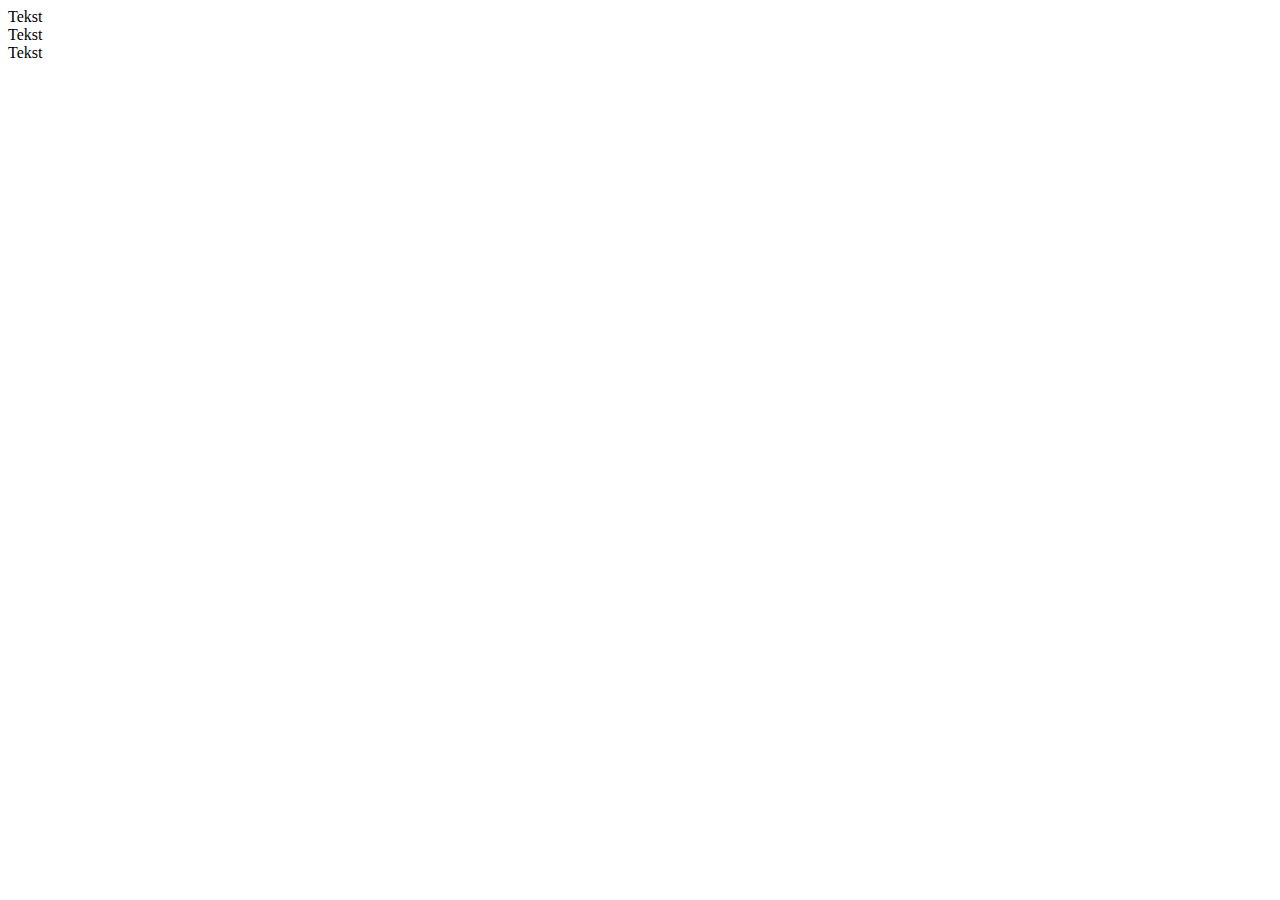
==== index.html @ e2d30677 "Kreiran index.html" ====
<!DOCTYPE html>
<html lang="en">
<head>
    <meta charset="UTF-8">
    <meta name="viewport" content="width=device-width, initial-scale=1.0">
    <title>Document</title>
</head>
<body>
    <div>Tekst</div>
    <div>Tekst</div>
    <div>Tekst</div>

    <!-- p.black-box#neki-id{Sadrzaj} -->
</body>
</html>
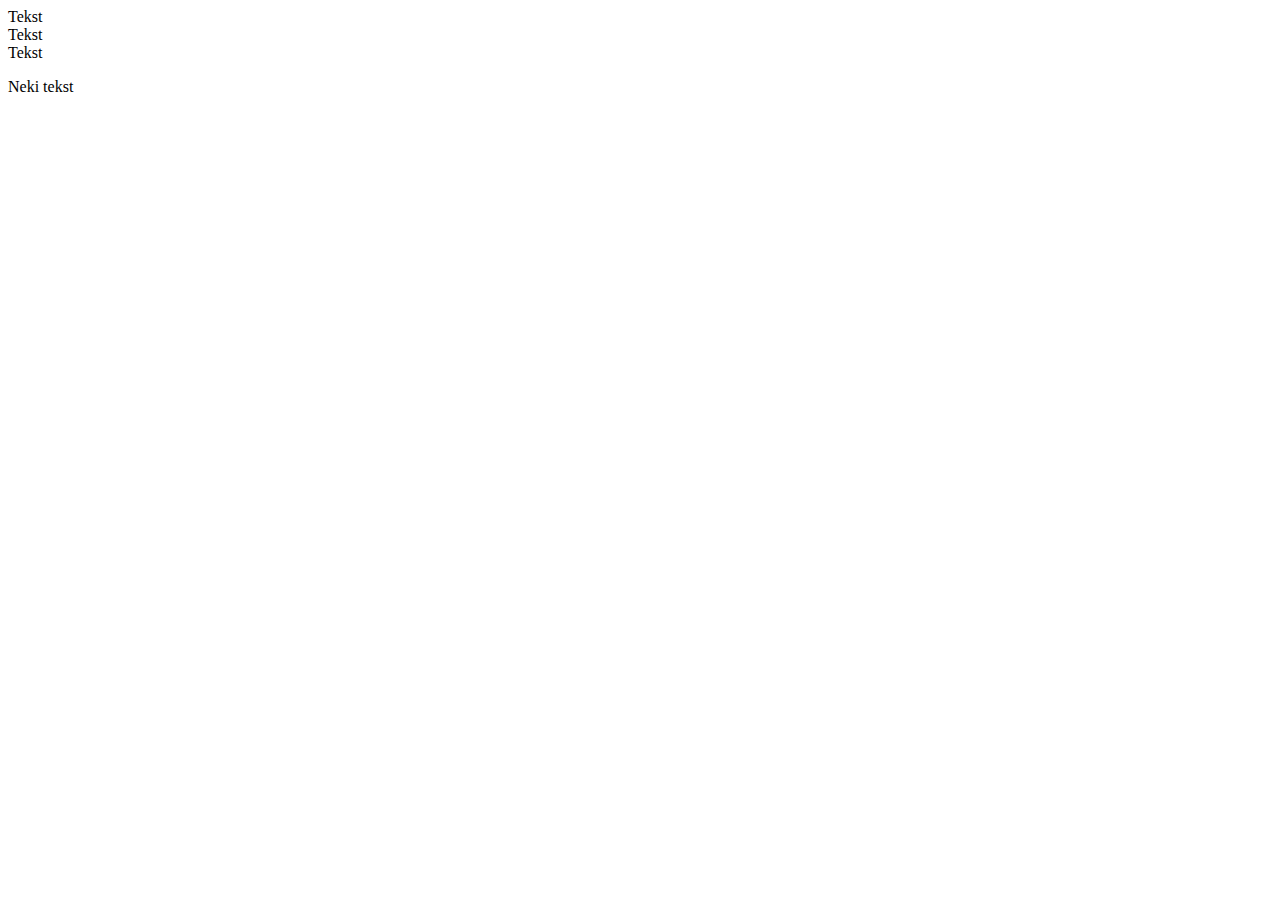
==== commit 5dae068a: "Added CSS" ====
--- a/index.html
+++ b/index.html
@@ -10,6 +10,9 @@
     <div>Tekst</div>
     <div>Tekst</div>
 
+    <div id="container">
+        <p id="text">Neki tekst</p>
+    </div>
     <!-- p.black-box#neki-id{Sadrzaj} -->
 </body>
 </html>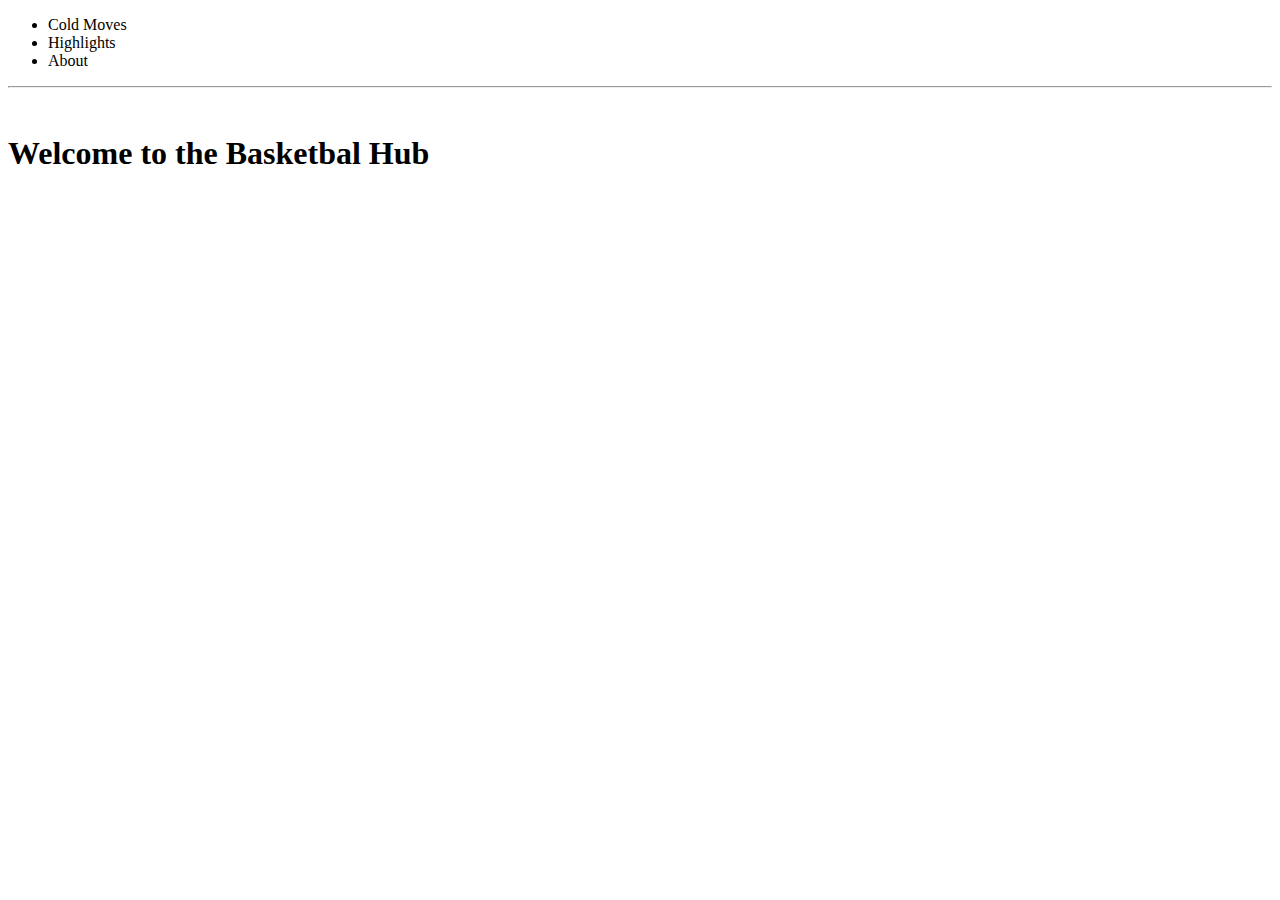
==== commit d01802e0: "Basket site" ====
--- a/index.html
+++ b/index.html
@@ -1,18 +1,30 @@
 <!DOCTYPE html>
 <html lang="en">
 <head>
+
     <meta charset="UTF-8">
     <meta name="viewport" content="width=device-width, initial-scale=1.0">
-    <title>Document</title>
+    <meta name="title" content="A website about about basketball">
+    <meta name="description" content="A small website that shows you the best of basketball including workouts as well as highlights and the way in which certain moves are utalized">
+    <title>Basketball4Life</title>
+    <meta name="keywords" content="Basketball stuff">
+    <link rel="stylesheet" href="index.css">
+    <link rel="icon" href="./Images/fireball (1).png">
+
 </head>
 <body>
-    <div>Tekst</div>
-    <div>Tekst</div>
-    <div>Tekst</div>
+<nav>
+    <ul>
+        <li>Cold Moves</li>
+        <li>Highlights</li>
+        <li>About</li>
+    </ul>
+</nav>
+<hr>
+<br>
+<h1> Welcome to the Basketbal Hub</h1>
 
-    <div id="container">
-        <p id="text">Neki tekst</p>
-    </div>
-    <!-- p.black-box#neki-id{Sadrzaj} -->
+
+
 </body>
 </html>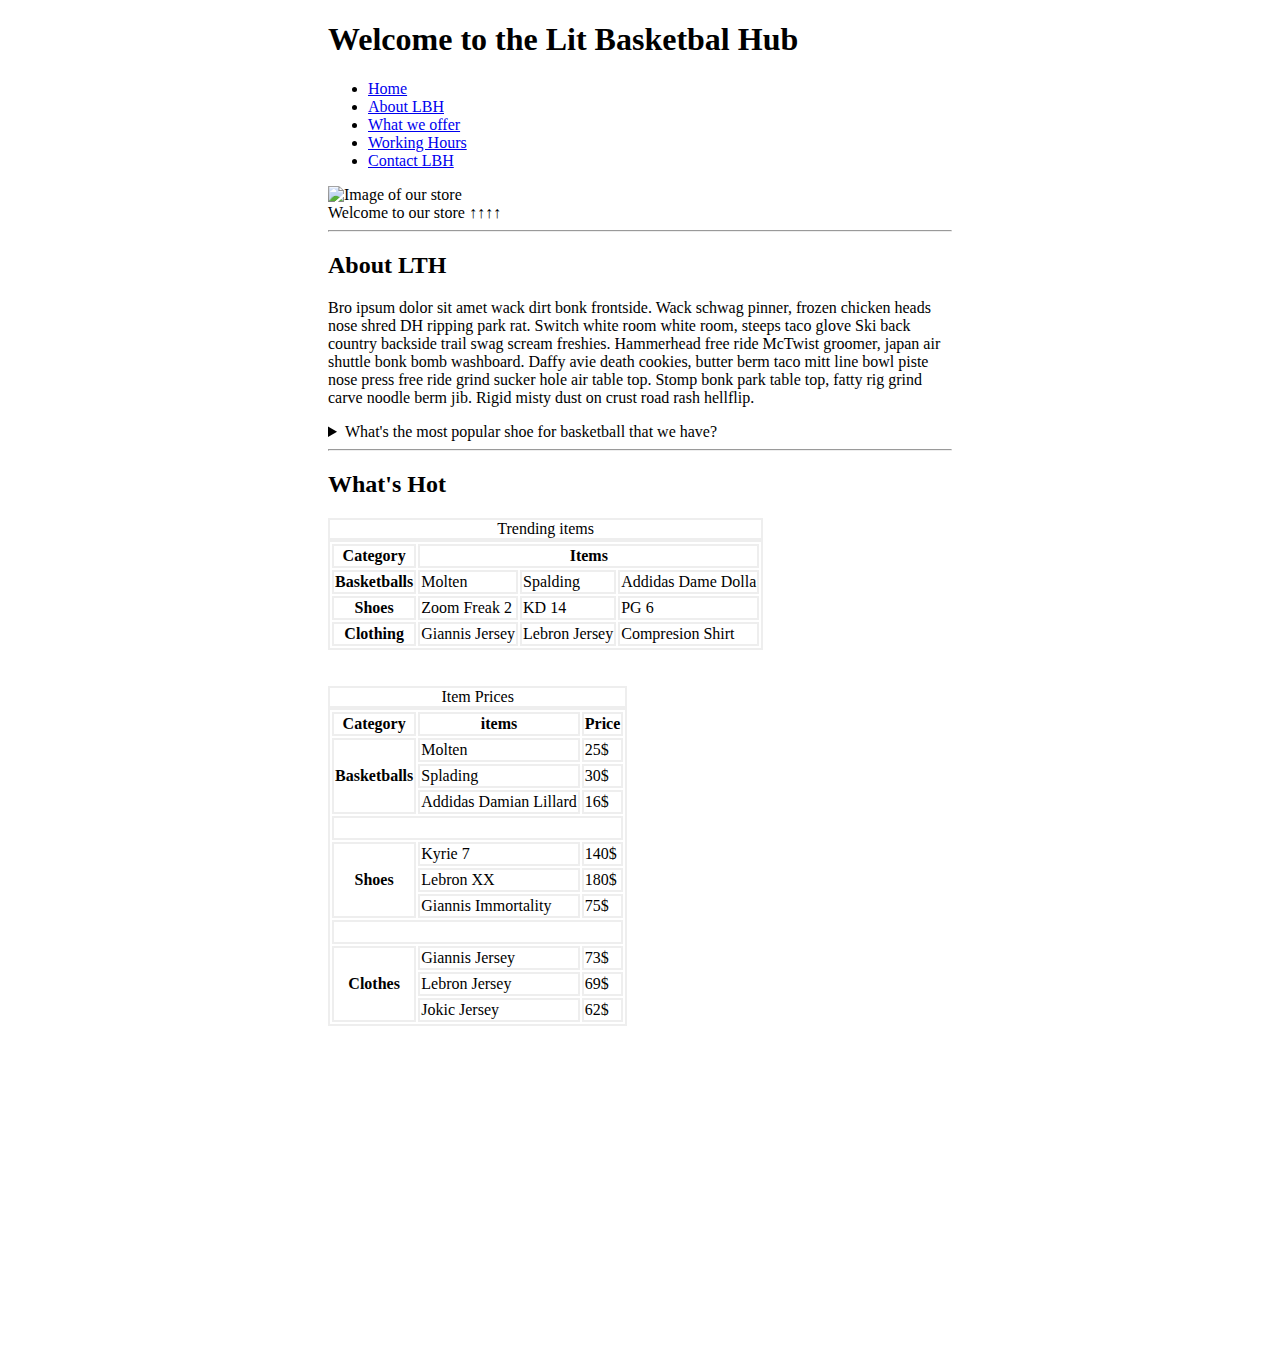
==== commit 38c8e16a: "Basketball shop with tables done" ====
--- a/index.html
+++ b/index.html
@@ -4,27 +4,173 @@
 
     <meta charset="UTF-8">
     <meta name="viewport" content="width=device-width, initial-scale=1.0">
-    <meta name="title" content="A website about about basketball">
-    <meta name="description" content="A small website that shows you the best of basketball including workouts as well as highlights and the way in which certain moves are utalized">
+    <meta name="title" content="A website about basketball">
+    <meta name="description" content="A small website that shows you the best of our store for all of the hoopers around the world">
     <title>Basketball4Life</title>
     <meta name="keywords" content="Basketball stuff">
     <link rel="stylesheet" href="index.css">
     <link rel="icon" href="./Images/fireball (1).png">
 
+    <style>
+
+        table, th, tr, td, caption {
+            border: 2px solid #eee;
+        }
+
+    </style>
+
 </head>
 <body>
-<nav>
-    <ul>
-        <li>Cold Moves</li>
-        <li>Highlights</li>
-        <li>About</li>
-    </ul>
-</nav>
-<hr>
-<br>
-<h1> Welcome to the Basketbal Hub</h1>
+    <header>
+    <h1> Welcome to the Lit Basketbal Hub</h1>
+    <nav>
+        <ul>
+            <li>
+                <a href="#">Home</a>
+            </li>
+            <li>
+            <a href="#About">About LBH</a> 
+            </li>
+            <li>
+                <a href="./Subpages/offer.html">What we offer</a> 
+            </li>
+            <li>
+                <a href="./Subpages/WH.html">Working Hours</a> 
+            </li>
+            <li>
+                <a href="./Subpages/Contact.html">Contact LBH</a> 
+            </li>
+        </ul>
+        <img src="https://d1tm14lrsghf7q.cloudfront.net/public/media/5590/conversions/182864-cover.jpg" alt="Image of our store"  height="200">
+        <figcaption>
+            Welcome to our store ↑↑↑↑
+        </figcaption>
+    </nav>
+    <hr>
+    </header>
+    <main>
+    
+    <h2 id="About">About LTH</h2>
+    <article>
+        <p>
+            Bro ipsum dolor sit amet wack dirt bonk frontside. Wack schwag pinner, frozen chicken heads nose shred DH ripping park rat. Switch white room white room, steeps taco glove Ski back country backside trail swag scream freshies. Hammerhead free ride McTwist groomer, japan air shuttle bonk bomb washboard. Daffy avie death cookies, butter berm taco mitt line bowl piste nose press free ride grind sucker hole air table top. Stomp bonk park table top, fatty rig grind carve noodle berm jib. Rigid misty dust on crust road rash hellflip.
+        </p>
+            <aside>
+                <details>
+                    <summary>
+                        What's the most popular shoe for basketball that we have?
+                    </summary>
+                    <p>
+                        Kyrie 7's!!!!
+                    </p>
+                </details>
+            </aside>
+    </article>
+    <hr>
+
+    <h2 id="trendingItems">What's Hot</h2>
+    <table>
+        <thead>
+            <caption>Trending items</caption>
+        </thead>
+        <tbody>
+            <tr>
+                <th>Category</th>
+                <th colspan="3">Items</th>
+                
+            </tr>
+            <tr>
+                <th>Basketballs</th>
+                <td>Molten</td>
+                <td>Spalding</td>
+                <td>Addidas Dame Dolla</td>
+            </tr>
+            <tr>
+                <th>Shoes</th>
+                <td>Zoom Freak 2</td>
+                <td>KD 14</td>
+                <td>PG 6</td>
+            </tr>
+            <tr>
+                <th>Clothing</th>
+                <td>Giannis Jersey</td>
+                <td>Lebron Jersey</td>
+                <td>Compresion Shirt</td>
+            </tr>
+
+        </tbody>
+    </table>
+
+    <br> <br>
+    <table>
+        <thead>
+            <caption>Item Prices</caption>
+        </thead>
+        <tbody>
+            <tr>
+                <th>Category</th>
+                <th>items</th>
+                <th>Price</th>
+            </tr>
+                
+            <tr>
+                <th rowspan="3">Basketballs</th>
+                <td>Molten</td> 
+                <td>25$</td>
+                    <tr>
+                        <td>Splading</td>
+                        <td>30$</td>
+                    </tr>
+                    <tr>
+                        <td>Addidas Damian Lillard</td>
+                        <td>16$</td>
+                    </tr>
+            </tr>
+
+                    <tr>
+                        <th colspan="4">&nbsp;</th>
+                    </tr>
+
+            <tr>
+                <th rowspan="3">Shoes</th>
+                <td>Kyrie 7</td>
+                <td>140$</td>
+                    <tr>
+                        <td>Lebron XX</td>
+                        <td>180$</td>
+                    </tr>
+                    <tr>
+                        <td>Giannis Immortality</td>
+                        <td>75$</td>
+                    </tr>
+            </tr>
+                    <tr>
+                        <th colspan="4">&nbsp;</th>
+                    </tr>
+
+            <tr>
+                <th rowspan="3">Clothes</th>
+                <td>Giannis Jersey </td>
+                <td>73$</td>
+                    <tr>
+                        <td>Lebron Jersey</td>
+                        <td>69$</td>
+                    </tr>
+                    <tr>
+                        <td>Jokic Jersey</td>
+                        <td>62$</td>
+                    </tr>
+            </tr>
+
+        </tbody>
+    </table>
+
+    
 
 
+    </main>
+    <footer>
 
+    </footer>
 </body>
 </html>--- a/index.css
+++ b/index.css
@@ -0,0 +1,4 @@
+body{
+    padding: 0% 25% 25% 25%;
+}
+
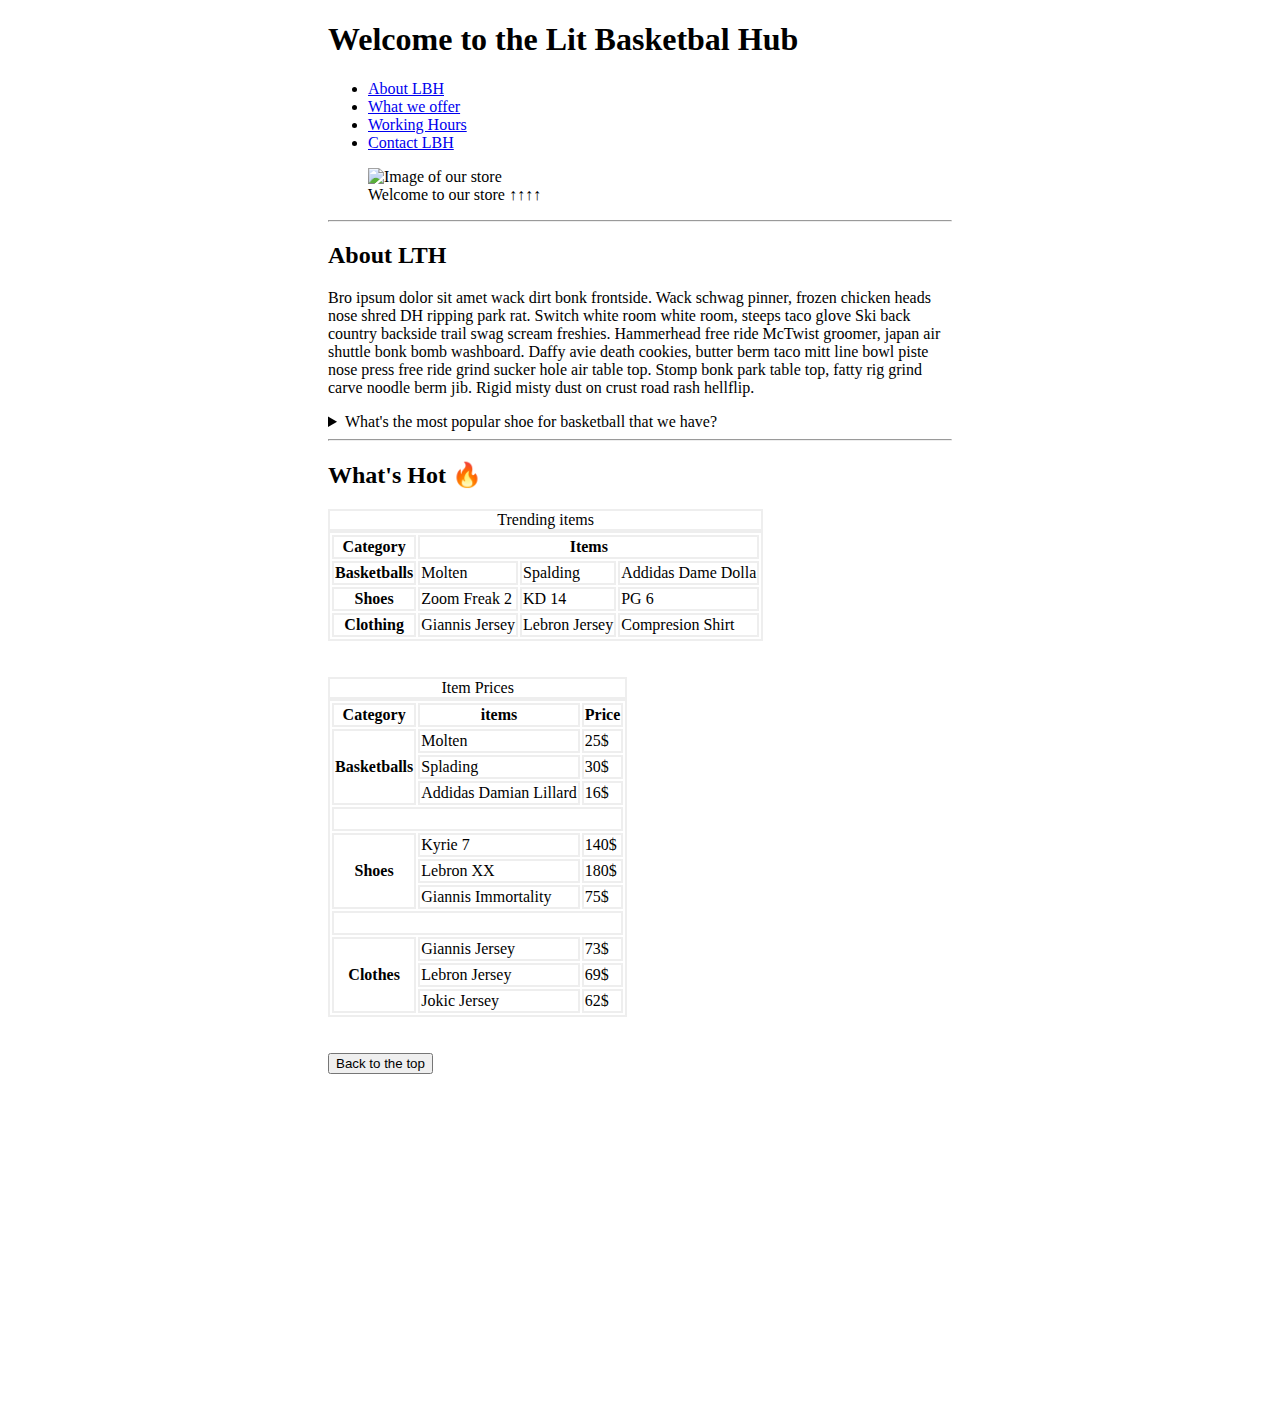
==== commit 67ad103e: "Dodani contact, working hours,..." ====
--- a/index.html
+++ b/index.html
@@ -13,10 +13,7 @@
 
     <style>
 
-        table, th, tr, td, caption {
-            border: 2px solid #eee;
-        }
-
+    
     </style>
 
 </head>
@@ -26,13 +23,10 @@
     <nav>
         <ul>
             <li>
-                <a href="#">Home</a>
-            </li>
-            <li>
             <a href="#About">About LBH</a> 
             </li>
             <li>
-                <a href="./Subpages/offer.html">What we offer</a> 
+                <a href="./Subpages/Offer.html">What we offer</a> 
             </li>
             <li>
                 <a href="./Subpages/WH.html">Working Hours</a> 
@@ -41,10 +35,12 @@
                 <a href="./Subpages/Contact.html">Contact LBH</a> 
             </li>
         </ul>
+        <figure>
         <img src="https://d1tm14lrsghf7q.cloudfront.net/public/media/5590/conversions/182864-cover.jpg" alt="Image of our store"  height="200">
         <figcaption>
             Welcome to our store ↑↑↑↑
         </figcaption>
+        </figure>
     </nav>
     <hr>
     </header>
@@ -68,7 +64,7 @@
     </article>
     <hr>
 
-    <h2 id="trendingItems">What's Hot</h2>
+    <h2 id="trendingItems">What's Hot 🔥</h2>
     <table>
         <thead>
             <caption>Trending items</caption>
@@ -165,7 +161,9 @@
         </tbody>
     </table>
 
-    
+    <br>
+    <br>
+    <button onclick="location.href='#'" type="button">Back to the top</button>
 
 
     </main>
--- a/index.css
+++ b/index.css
@@ -2,3 +2,6 @@
     padding: 0% 25% 25% 25%;
 }
 
+table, th, tr, td, caption {
+    border: 2px solid #eee;
+}
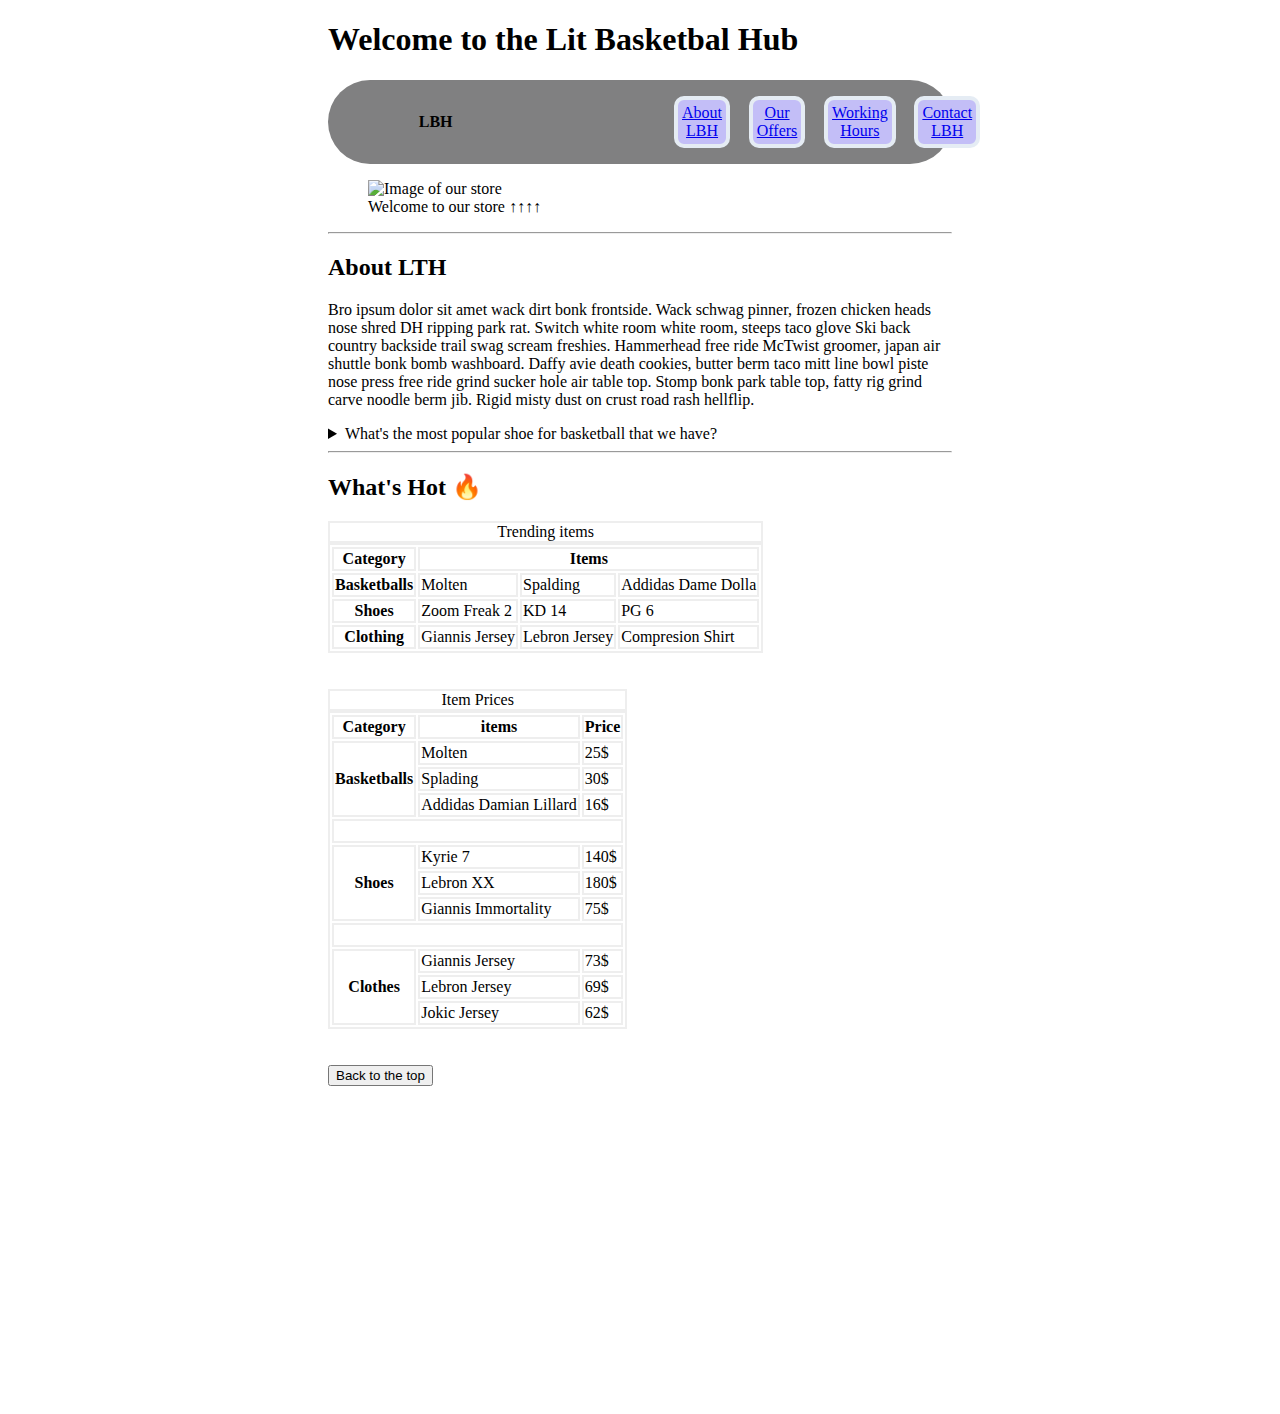
==== commit 2a560a77: "Made changes to the nav" ====
--- a/index.html
+++ b/index.html
@@ -21,12 +21,15 @@
     <header>
     <h1> Welcome to the Lit Basketbal Hub</h1>
     <nav>
-        <ul>
+        <div class="heading">
+            <h4>LBH</h4>
+        </div>
+        <ul class="nav-links">
             <li>
             <a href="#About">About LBH</a> 
             </li>
             <li>
-                <a href="./Subpages/Offer.html">What we offer</a> 
+                <a href="./Subpages/Offer.html">Our Offers</a> 
             </li>
             <li>
                 <a href="./Subpages/WH.html">Working Hours</a> 
@@ -35,13 +38,13 @@
                 <a href="./Subpages/Contact.html">Contact LBH</a> 
             </li>
         </ul>
-        <figure>
-        <img src="https://d1tm14lrsghf7q.cloudfront.net/public/media/5590/conversions/182864-cover.jpg" alt="Image of our store"  height="200">
+    </nav>
+    <figure>
+        <img class="store" src="https://d1tm14lrsghf7q.cloudfront.net/public/media/5590/conversions/182864-cover.jpg" alt="Image of our store"  height="200">
         <figcaption>
             Welcome to our store ↑↑↑↑
         </figcaption>
-        </figure>
-    </nav>
+    </figure>
     <hr>
     </header>
     <main>
--- a/index.css
+++ b/index.css
@@ -1,7 +1,34 @@
-body{
-    padding: 0% 25% 25% 25%;
+body {
+    padding: 0% 25% 25% 25%
 }
 
 table, th, tr, td, caption {
     border: 2px solid #eee;
 }
+
+nav {
+    display: flex;
+    justify-content: space-around;
+    align-items: center;
+    max-height: 90px;
+    background-color: #808081;
+    border-radius: 50px;
+}
+
+.nav-links {
+    display: flex;
+    justify-content: space-around;
+    width: 30%;
+    
+}
+
+.nav-links li {
+    list-style: none;
+    margin-right: 10%;
+    text-align: center;
+    border: 4px solid #E5ECF4;
+    padding: 4px;
+    background-color: #C3BEF7;
+    border-radius: 10px;
+}
+
